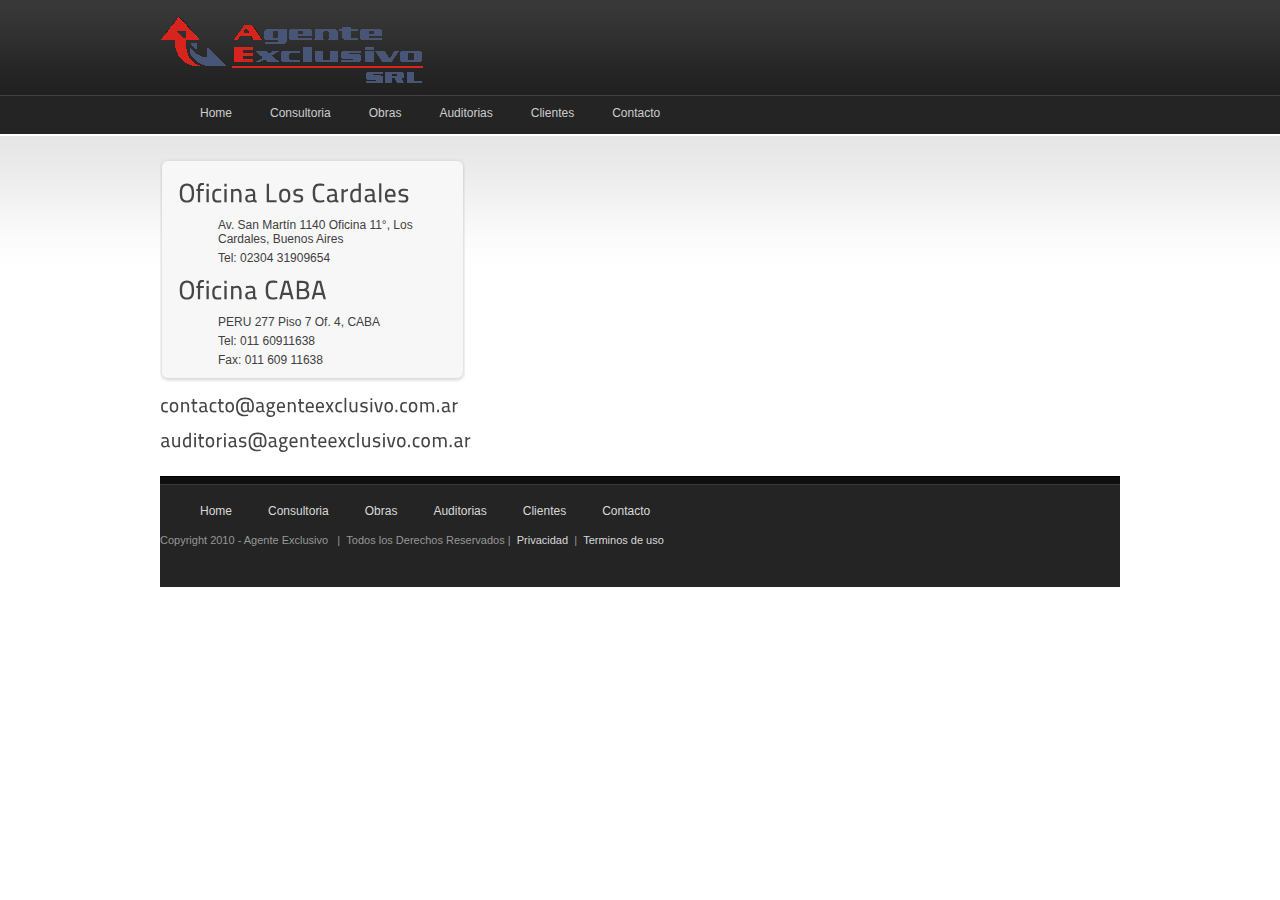
==== contacto.html @ 9a6f59fb "add the actual site, horrible horrible site, I didnt code it (super archi mega exclamation mark)" ====
<!DOCTYPE html>
<html xmlns="http://www.w3.org/1999/xhtml">


<meta http-equiv="content-type" content="text/html;charset=utf-8"><head>
<meta http-equiv="Content-Type" content="text/html; charset=utf-8" />
<link href="css/index.css" type="text/css" rel="stylesheet" />
<!--[if IE 6]>
<link href="css/ie6.css" rel="stylesheet" type="text/css" />

<script type="text/javascript" src="js/dd_belated.js"></script>
<script>DD_belatedPNG.fix('#logo a img, .social ul li a img, .blog-info img .services-list img');</script>  
<script>DD_belatedPNG.fix('.services-list img, .slide-desc img');</script>  
<![endif]-->
<script type="text/javascript" src="js/jquery-1.3.2.min.js"></script>
<script type="text/javascript" src="js/cufon-yui.js"></script>
<script type="text/javascript" src="js/jqueryslidemenu.js"></script>
<script type="text/javascript" src="js/slimbox2.js"></script>
<script type="text/javascript" src="js/TitilliumMaps26L_500.font.js"></script>
<script type="text/javascript">
	Cufon.replace('h1, h2, h3, h4, h5, h6, .box-list li a', { fontFamily: 'TitilliumMaps26L', hover:true }); 
</script>

<meta name="description" content="Sitio oficial de Agente Exclusivo , Lider en el Mercado del Petroleo Argentino downstream - Upstream , Consultorias , Auditorias , Obras y Adecuaciones.">
<meta name="keywords" content="auditorías de seguridad técnicas y ambientales, consultorias, control de calidad, downstream, upstream, hidrocarburos, petroleo, refinerias, ingeniería ambiental,ingeniería industrial, higiene y  seguridad, asesoramiento,inspecciones, obras, adecuaciones, ensayos de hermeticidad, servicios mecánicos, protecciones contra incendios, fabricaciones,reparaciones">
<meta name="rating" content="general">
<meta name="revisit-after" content="60 days">
<meta name="title" content="Agente Exclusivo - ">
<meta name="language" content="es">
<meta name="robot" content="index, all">
<title>Contacto</title>
</head>
<body>
<div id="top">
    <div class="header-wrapper">
    	<div class="top-wrap">
            <div id="logo"><a href="homepage.html"><img src="images/logo.png" alt="" /></a></div>
            
      </div>
    	<div id="myslidemenu" class="jqueryslidemenu">
            <ul class="primary-menu">
          
               <li><a href="index.html">Home</a></li>
                <li><a href="consultoria.html">Consultoria</a></li> 
                <li><a href="obras.html">Obras</a> </li>
                <li><a href="auditorias.html">Auditorias</a></li>
                <li><a href="clientes.html">Clientes</a> </li>
                <li><a href="contacto.html">Contacto</a> </li>
            </ul>
        </div>
        
        <form action="#" method="post">
            <fieldset class="search-fieldset">
          </fieldset>
        </form>   
    </div>
</div>  
<div id="content">
    <div id="content-wrapper">

      <div id="sidebar">
          
              <div class="box">
                <div class="box-top"></div>
                  <div class="box-middle">
                      <div class="box-content">


                          <h3>Oficina Los Cardales</h3>

                          <ul class="address-list">
                              <li>Av. San Martín 1140 Oficina 11°, Los Cardales, Buenos Aires</li>
                              <li>Tel: 02304 31909654</li>                                                                                           
                          </ul>

                          <h3>Oficina CABA</h3>

                          <ul class="address-list">
                              <li>PERU 277 Piso 7 Of. 4, CABA</li>
                              <li>Tel: 011 60911638</li>
                              <li>Fax: 011 609 11638</li>                                                                                             
                          </ul>



                    </div>
                </div>
                  <div class="box-bottom"></div>                                
              </div>  


      <h4><a href="mailto:contacto@agenteexclusivo.com.ar">contacto@agenteexclusivo.com.ar</a></h4>
      <h4><a href="mailto:auditorias@agenteexclusivo.com.ar">auditorias@agenteexclusivo.com.ar</a></h4>

      </div>


    <div>
</div>




<div id="footer">
	<div id="footer-wrapper">
           <div align="center">
             <ul class="footer-menu">
               <li><a href="index.html">Home</a></li>
               <li><a href="consultoria.html">Consultoria</a></li>
               <li><a href="obras.html">Obras</a> </li>
               <li><a href="auditorias.html">Auditorias</a></li>
               <li><a href="clientes.html">Clientes</a> </li>
               <li><a href="contacto.html">Contacto</a> </li>
             </ul>
           </div>
      <div class="social"></div>
        
      <div class="simple-clear"></div>        
        <p class="copyright">Copyright 2010 - Agente Exclusivo &nbsp;&nbsp;|&nbsp;&nbsp;Todos los Derechos Reservados&nbsp;|&nbsp;&nbsp;<a href="politica.html">Privacidad</a>&nbsp;&nbsp;|&nbsp;&nbsp;<a href="politica.html">Terminos de uso</a></p>        
  </div>
</div>


</body>
</html>
---- css/index.css ----
@import url("reset.css");
@import url("typography.css");
@import url("main_styles.css");
@import url("slimbox/slimbox2.css");

/* these are the available themes: uncomment the css for the theme you want to activate */


@import url("red/styles.css");
/*
@import url("blue/styles.css");
@import url("orange/styles.css");
@import url("green/styles.css");
*/
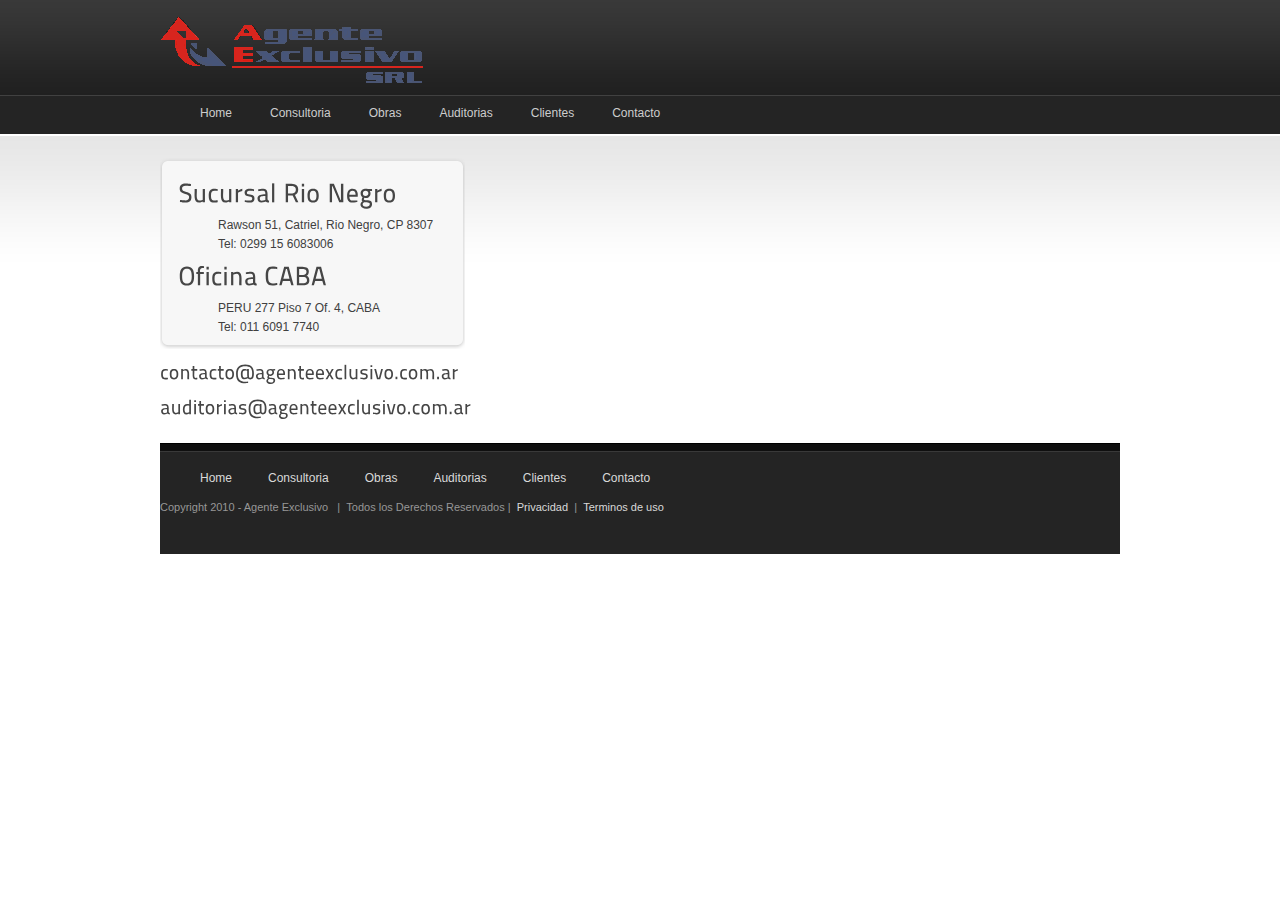
==== commit 299637c9: "Update contacto.html" ====
--- a/contacto.html
+++ b/contacto.html
@@ -66,19 +66,18 @@
                       <div class="box-content">
 
 
-                          <h3>Oficina Los Cardales</h3>
+                          <h3>Sucursal Rio Negro</h3>
 
                           <ul class="address-list">
-                              <li>Av. San Martín 1140 Oficina 11°, Los Cardales, Buenos Aires</li>
-                              <li>Tel: 02304 31909654</li>                                                                                           
+                              <li>Rawson 51, Catriel, Rio Negro, CP 8307</li>
+                              <li>Tel: 0299 15 6083006</li>                                                                                           
                           </ul>
 
                           <h3>Oficina CABA</h3>
 
                           <ul class="address-list">
                               <li>PERU 277 Piso 7 Of. 4, CABA</li>
-                              <li>Tel: 011 60911638</li>
-                              <li>Fax: 011 609 11638</li>                                                                                             
+                              <li>Tel: 011 6091 7740</li>                                                                                           
                           </ul>
 
 
@@ -122,4 +121,4 @@
 
 
 </body>
-</html>+</html>
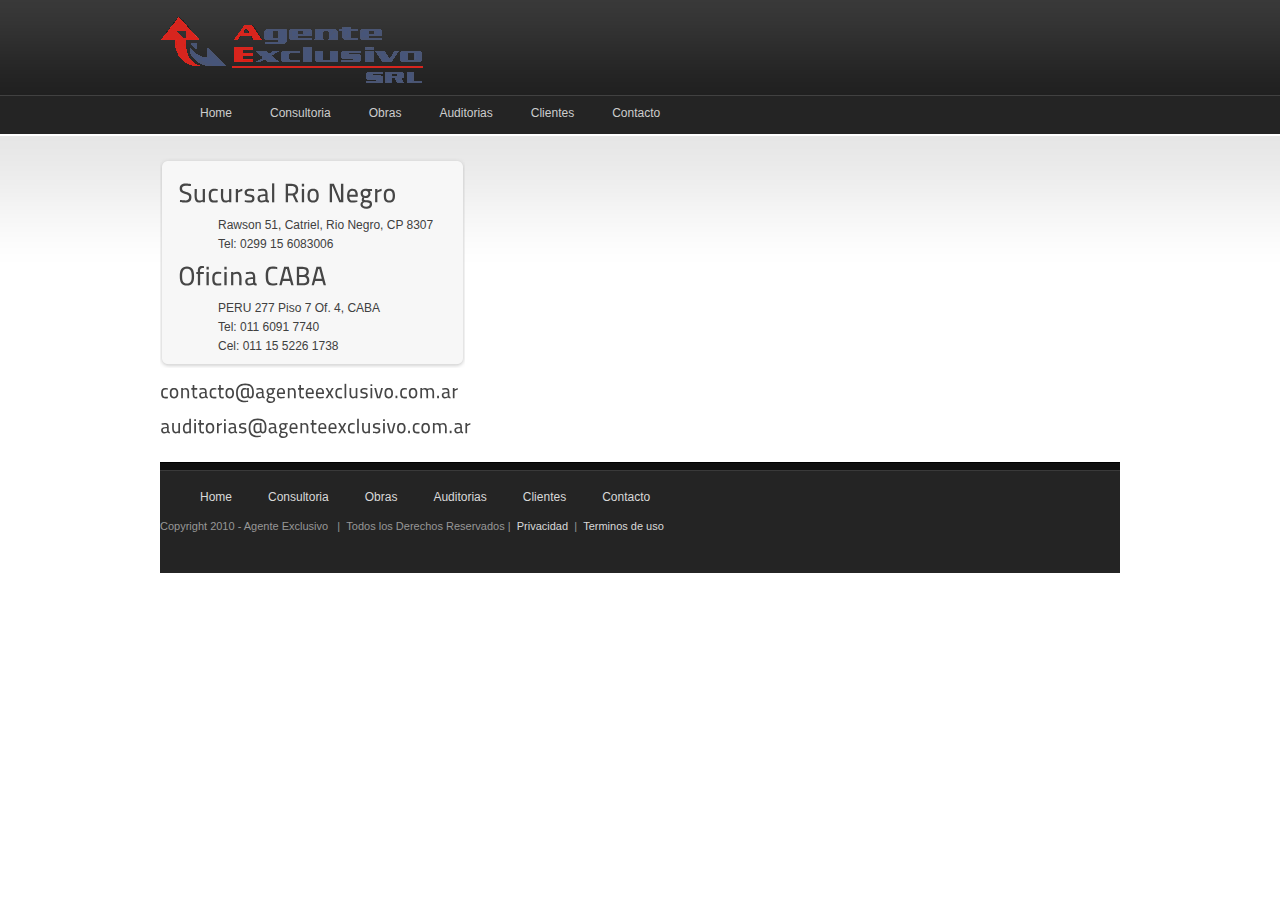
==== commit 65e9045d: "Update contacto.html" ====
--- a/contacto.html
+++ b/contacto.html
@@ -77,7 +77,8 @@
 
                           <ul class="address-list">
                               <li>PERU 277 Piso 7 Of. 4, CABA</li>
-                              <li>Tel: 011 6091 7740</li>                                                                                           
+                              <li>Tel: 011 6091 7740</li>  
+			      <li>Cel: 011 15 5226 1738</li>   
                           </ul>
 
 
